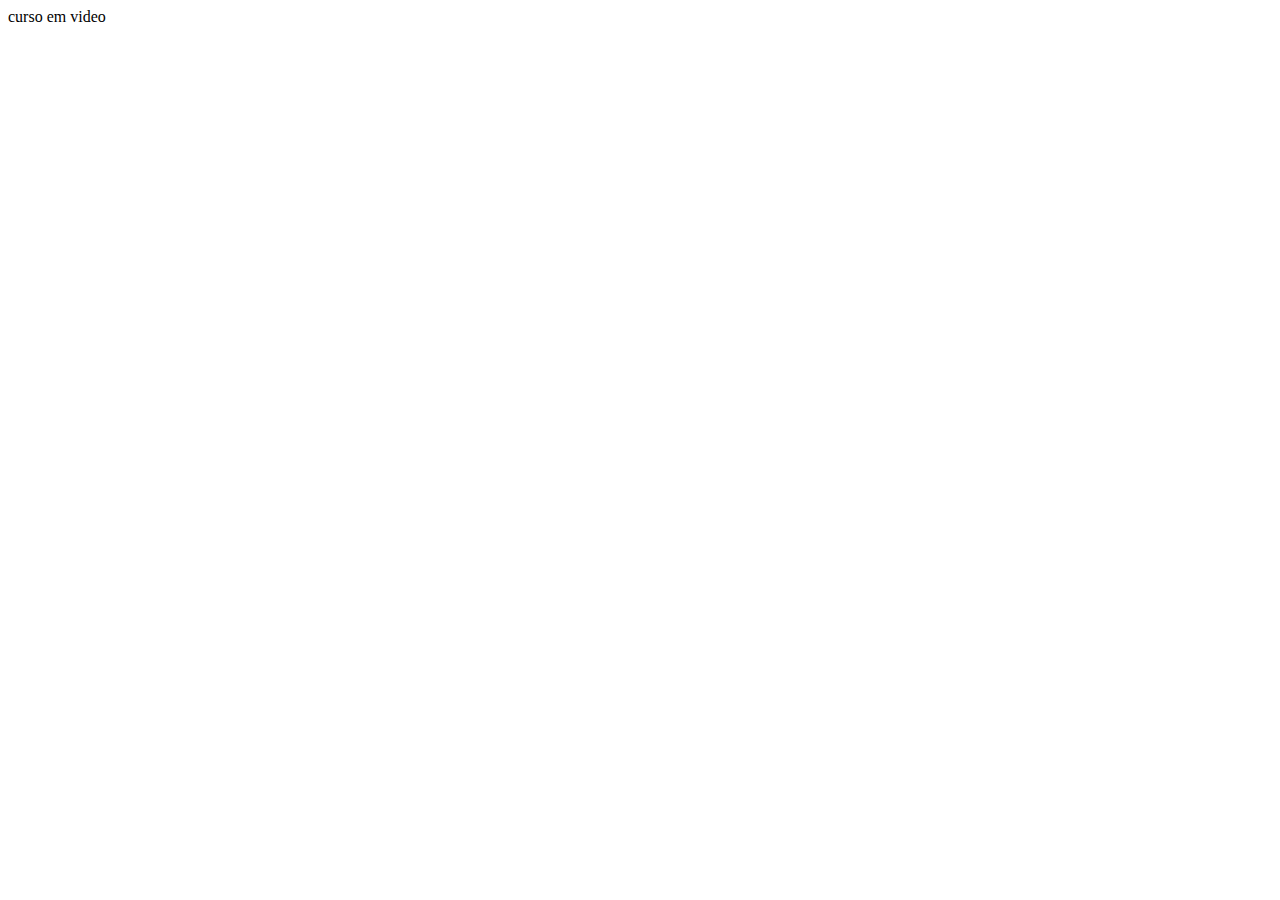
==== index.html @ 88e85016 "Create index.html" ====
<!DOCTYPE html>
<html lang="pt-br">
<head>
    <meta charset="UTF-8">
    <meta http-equiv="X-UA-Compatible" content="IE=edge">
    <meta name="viewport" content="width=device-width, initial-scale=1.0">
    <title>Curso.0</title>
</head>
<body>
    <head>curso em video</head>
    
</body>
</html>
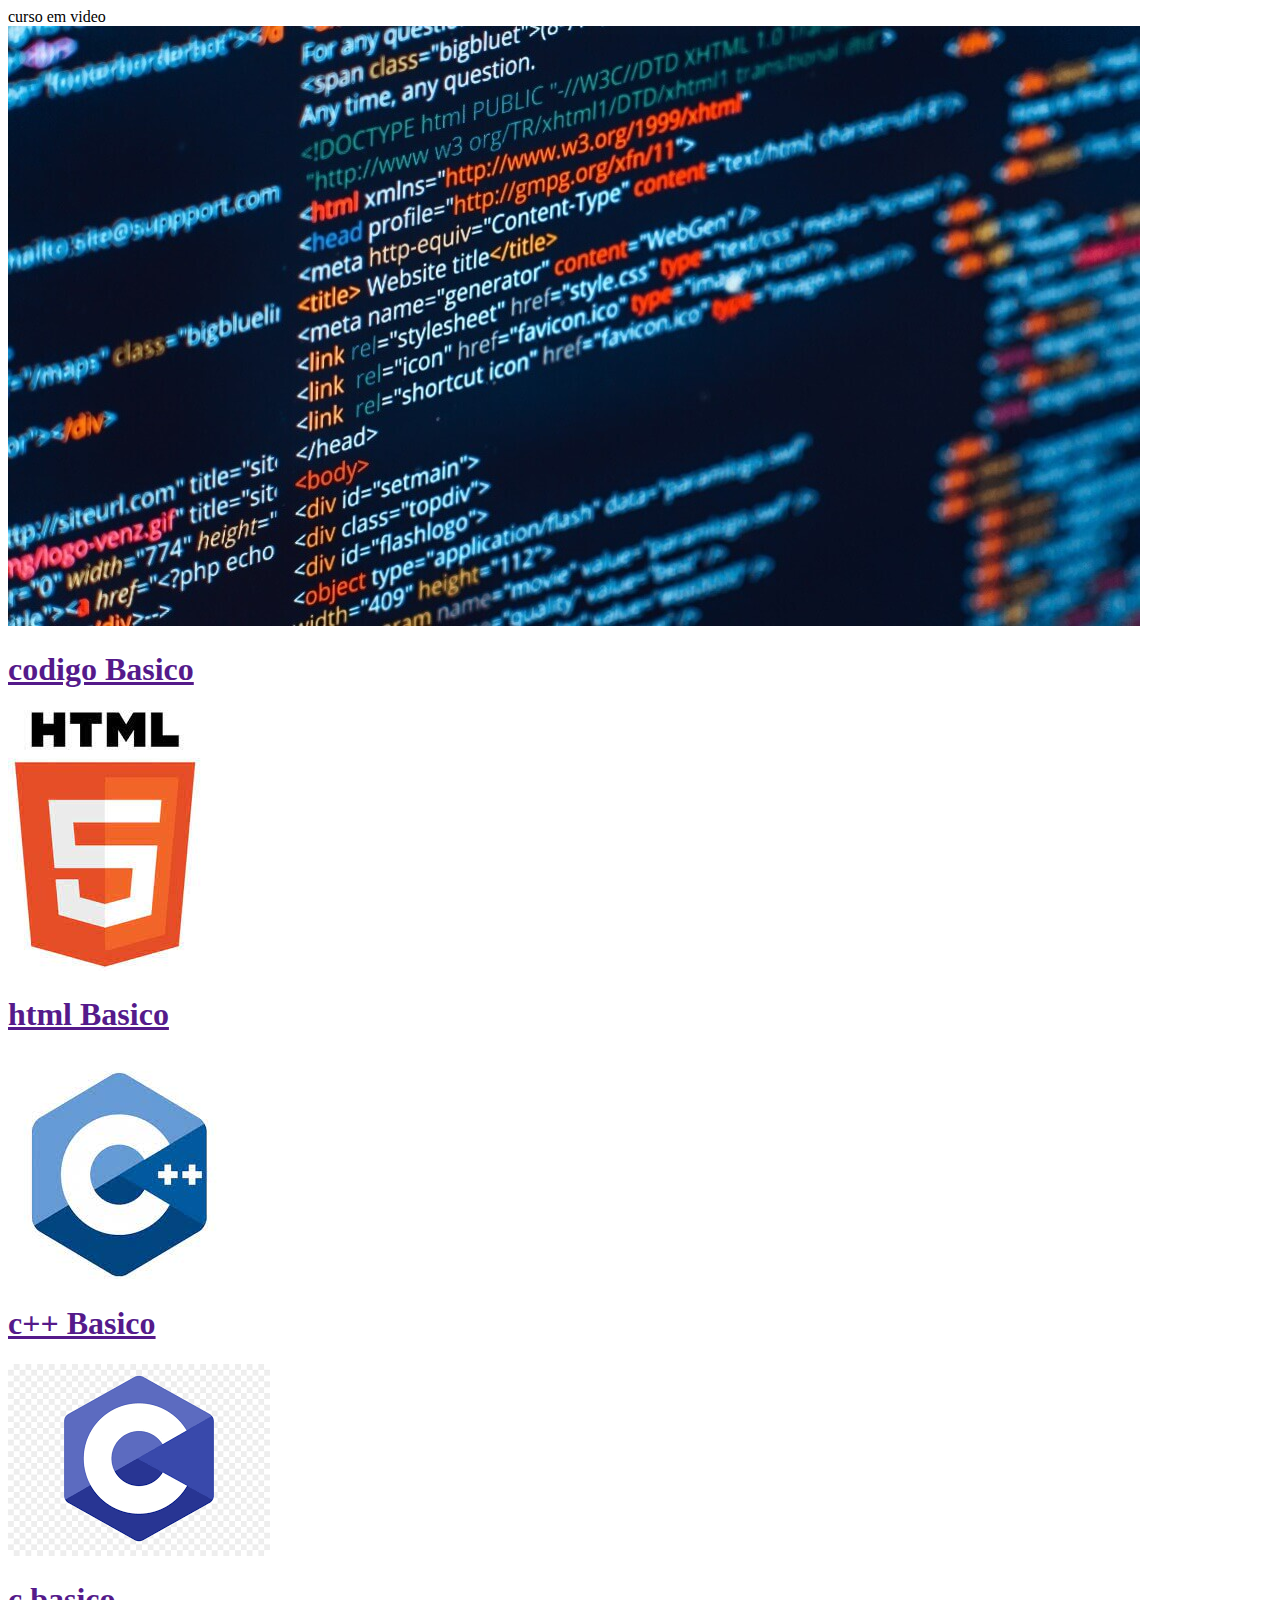
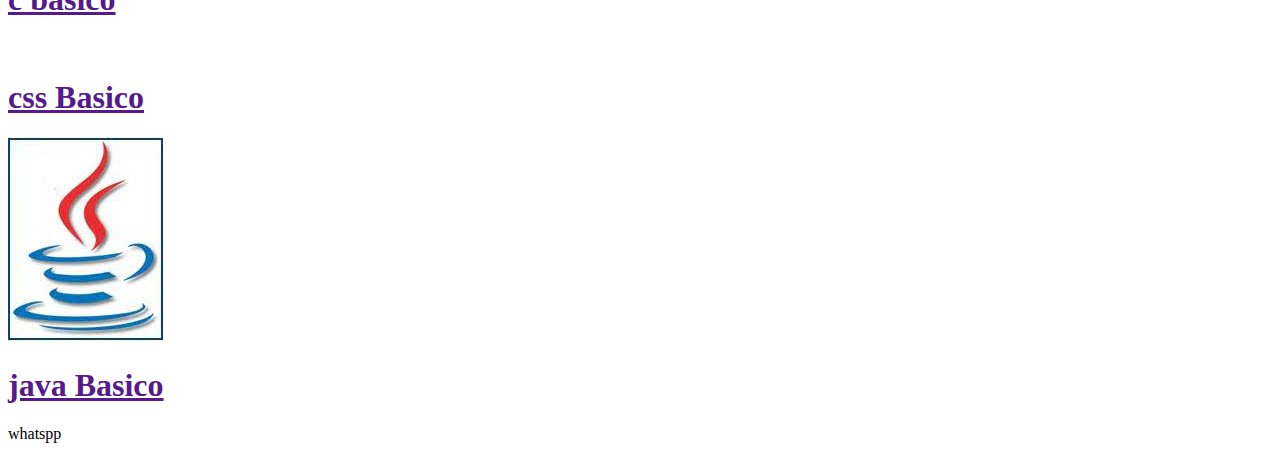
==== commit dfb44fed: "atualizacao" ====
--- a/index.html
+++ b/index.html
@@ -4,10 +4,71 @@
     <meta charset="UTF-8">
     <meta http-equiv="X-UA-Compatible" content="IE=edge">
     <meta name="viewport" content="width=device-width, initial-scale=1.0">
+    <link rel="stylesheet" href="../curso.0/curso/style.css">
+    <link href="https://fonts.googleapis.com/css2?family=Unbounded:wght@800&display=swap" rel="stylesheet">
     <title>Curso.0</title>
 </head>
 <body>
-    <head>curso em video</head>
+    <header>
+        <div>curso em video</div> 
+    </header>
+
+    <main>
+        <article>
+            <div>
+                <a href="">
+                <div class="conteine-1">
+                        <img src="img/01.jpg" alt="">
+                        <h1>codigo Basico</h1>
+                    </div>
+                </a>
+            </div>
+            <div>
+                <a href="">
+                    <div class="conteine-1">
+                        <img src="img/02.jpg" alt="">
+                        <h1>html Basico</h1>
+                    </div>
+                </a>
+            </div>
+            <div>
+                <a href="">
+                    <div class="conteine-1">
+                        <img src="img/03.jpg" alt="">
+                        <h1>c++ Basico</h1>
+                    </div>
+                </a>
+            </div>
+            <div>
+                <a href="">
+                    <div class="conteine-1">
+                        <img src="img/04.png" alt="">
+                        <h1>c basico</h1>
+                    </div>
+                </a>
+            </div>
+            <div>
+                <a href="">
+                    <div class="conteine-1">
+                        <img src="img/05.png.crdownload" alt="">
+                        <h1>css Basico</h1>
+                    </div>
+                </a>
+            </div>
+            <div>
+                <a href="">
+                    <div class="conteine-1">
+                        <img src="img/06.jpg" alt="">
+                        <h1>java Basico</h1>
+                    </div>
+                </a>
+            </div>
+        </article>
+    </main>
+
+    <footer>
+        <p>whatspp</p>
+    </footer>
     
 </body>
 </html>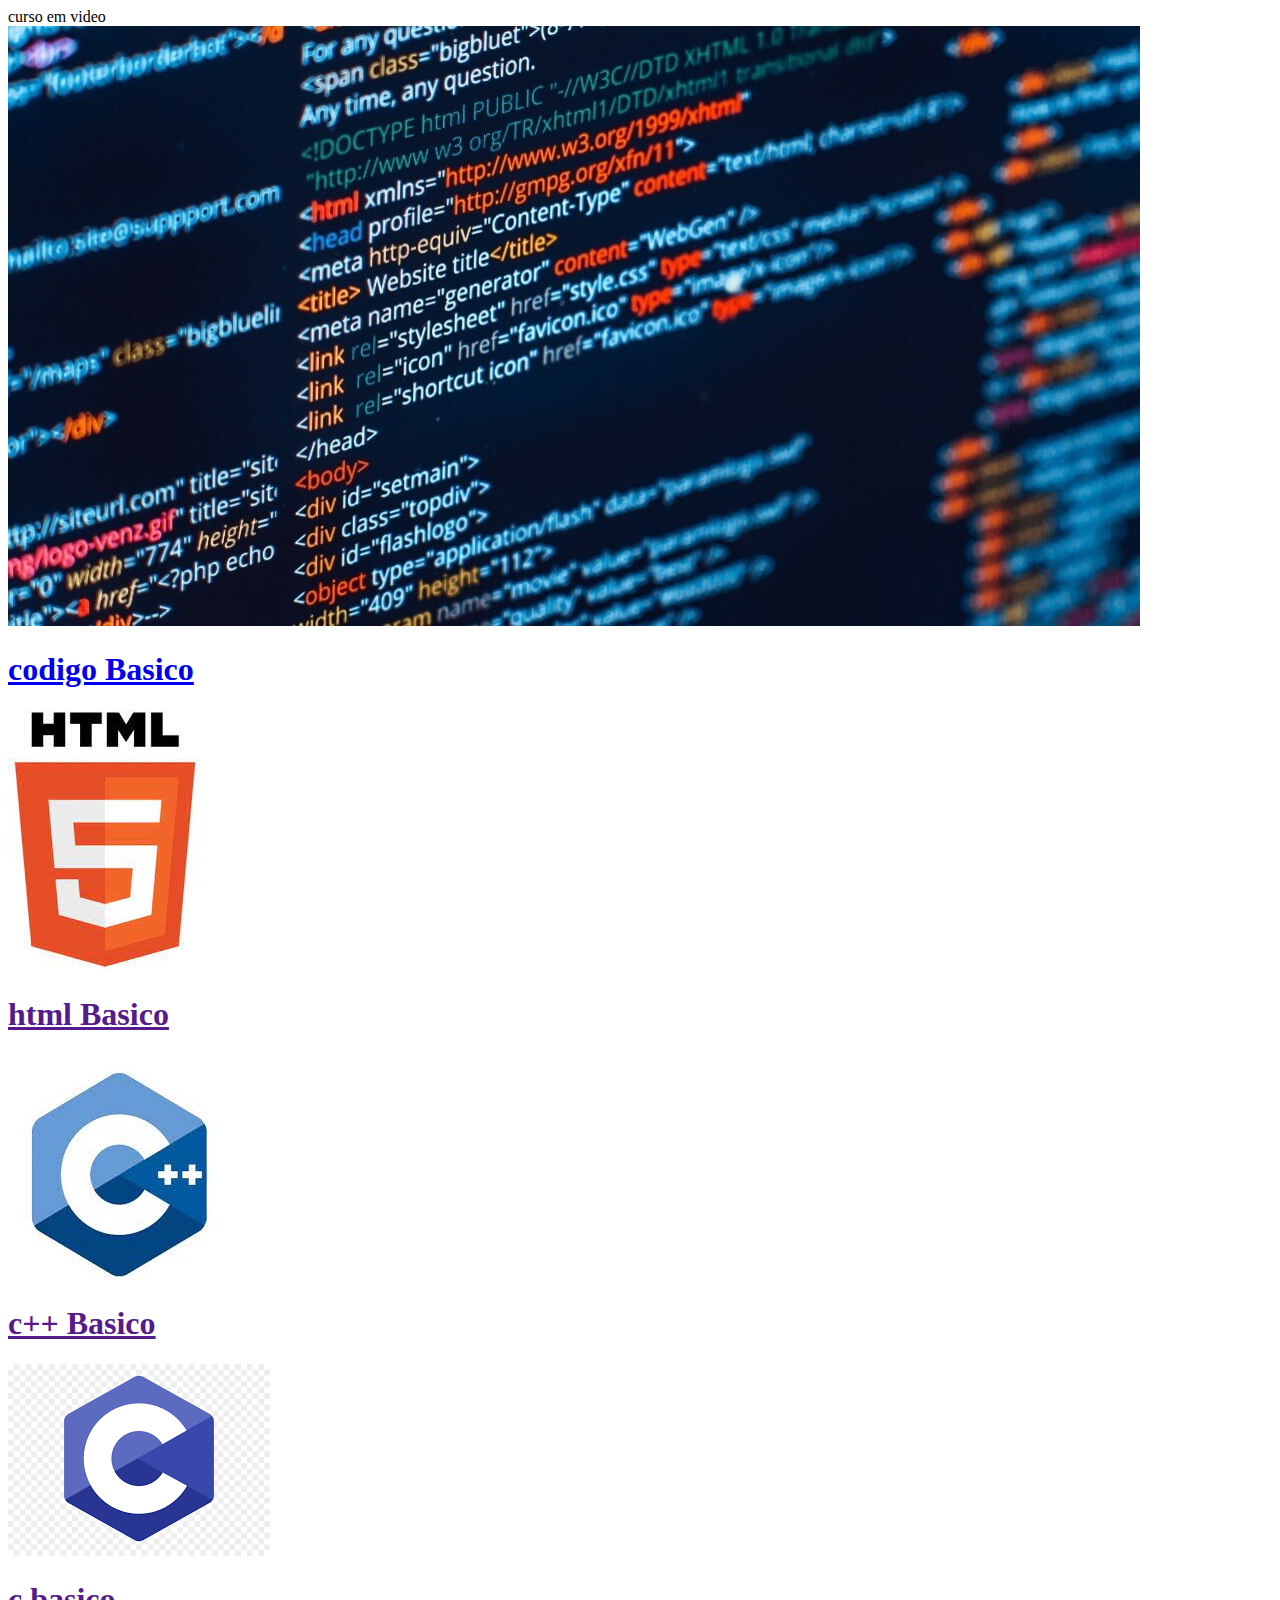
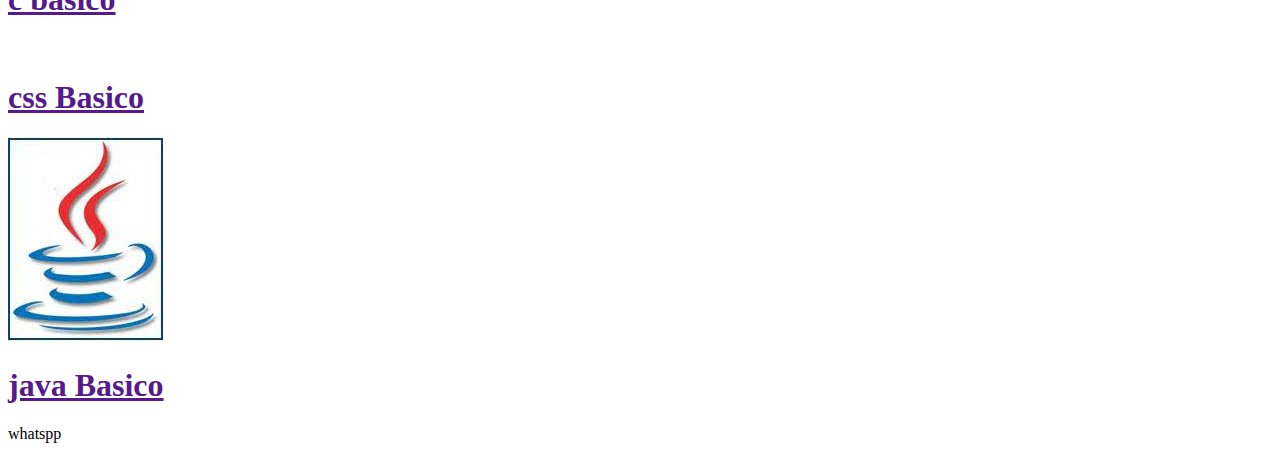
==== commit def7df43: "atualizacao" ====
--- a/index.html
+++ b/index.html
@@ -6,6 +6,7 @@
     <meta name="viewport" content="width=device-width, initial-scale=1.0">
     <link rel="stylesheet" href="../curso.0/curso/style.css">
     <link href="https://fonts.googleapis.com/css2?family=Unbounded:wght@800&display=swap" rel="stylesheet">
+    <link rel="stylesheet" href="curso/comado.C">
     <title>Curso.0</title>
 </head>
 <body>
@@ -16,7 +17,7 @@
     <main>
         <article>
             <div>
-                <a href="">
+                <a href="codigoBasico.html">
                 <div class="conteine-1">
                         <img src="img/01.jpg" alt="">
                         <h1>codigo Basico</h1>
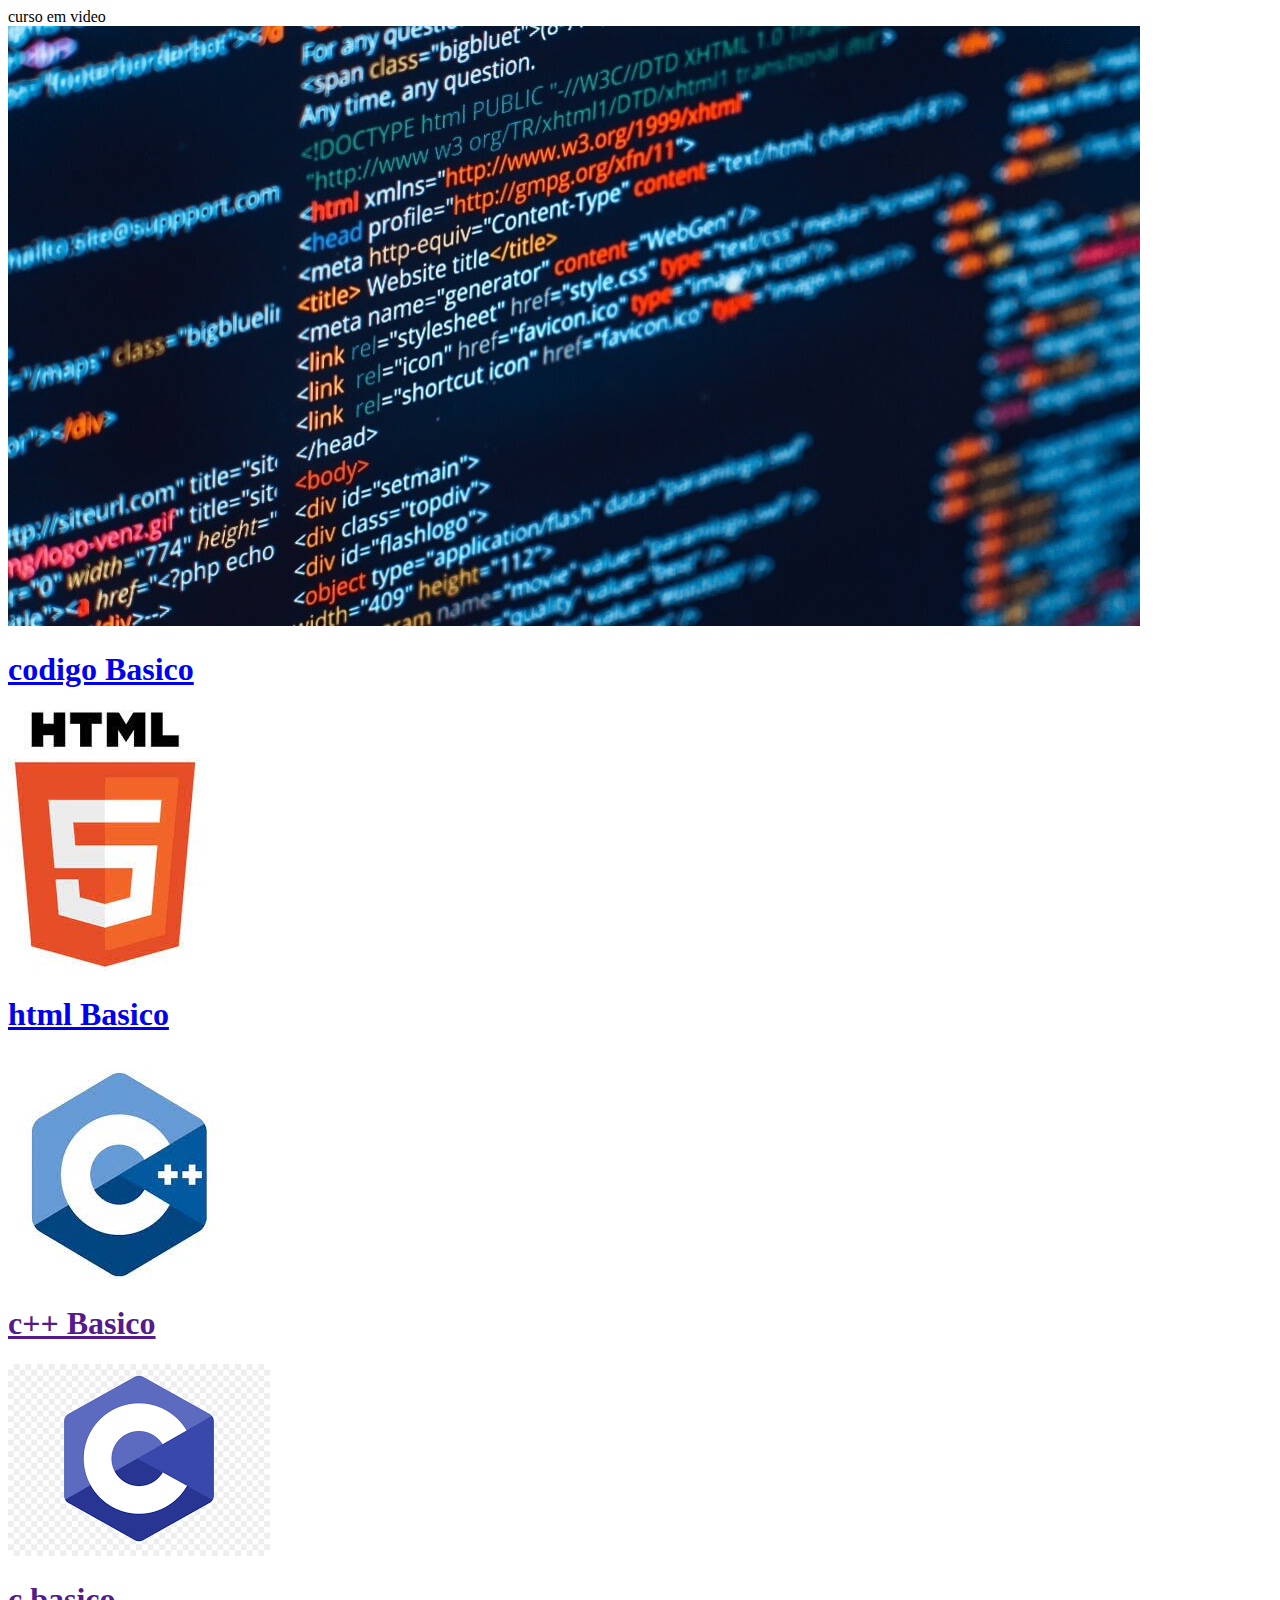
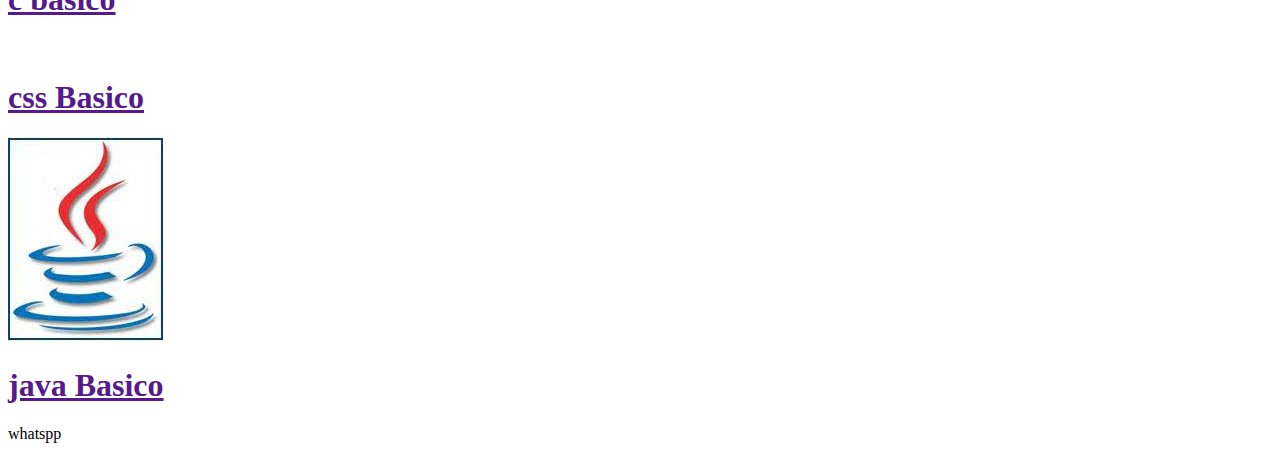
==== commit 8c3559c9: "atualizando" ====
--- a/index.html
+++ b/index.html
@@ -25,7 +25,7 @@
                 </a>
             </div>
             <div>
-                <a href="">
+                <a href="htmlBasico.html">
                     <div class="conteine-1">
                         <img src="img/02.jpg" alt="">
                         <h1>html Basico</h1>
